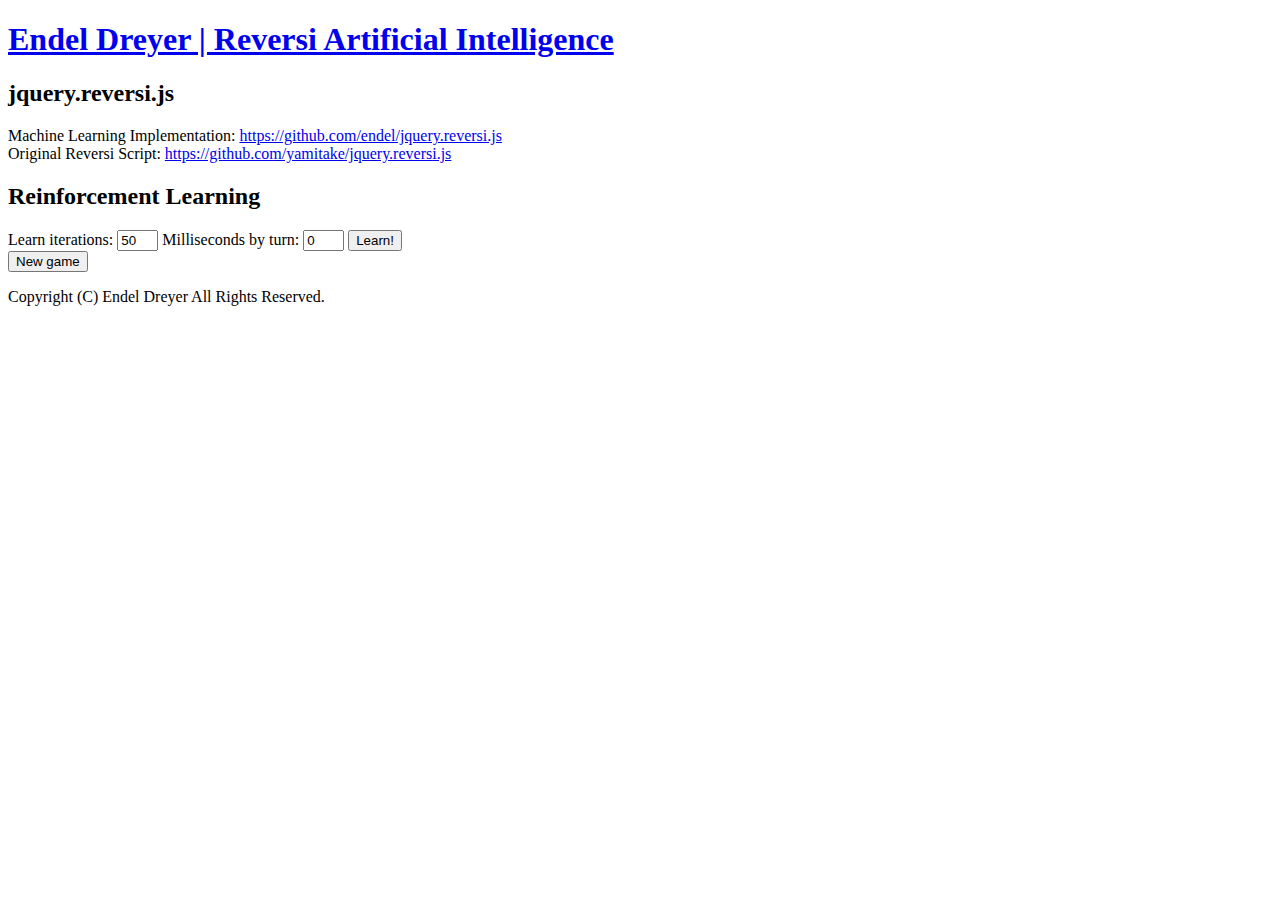
==== index.html @ df982771 "Public demonstration page" ====
<!DOCTYPE html>
<html>
  <head>
    <meta charset="utf-8">
    <link href="https://raw.github.com/endel/jquery.reversi.ai.js/master/css/jquery.reversi.css" rel="stylesheet" type="text/css" media="all">
    <title>Reversi Artificial Intelligence | jquery.reversi.js</title>

    <script type="text/javascript" src="http://www.google.com/jsapi"></script>
    <script type="text/javascript">google.load("jquery", "1.4.0");</script>

    <script type="text/javascript" src="https://raw.github.com/endel/jquery.reversi.ai.js/master/js/jquery.reversi.js"></script>
    <script type="text/javascript" src="https://raw.github.com/endel/jquery.reversi.ai.js/master/js/md5.min.js"></script>
    <script type="text/javascript" src="https://raw.github.com/endel/jquery.reversi.ai.js/master/js/jquery.reversi.ai.js"></script>
    <script type="text/javascript">
      $(function() {
        /**
          * Reset previous game and render a new one
          */
        function newGame() {
          return $('#reversi').reversi({
            ai: $.reversi.ai.reinforcementLearning,
            my_color : 'white',
            width: 480,
            height: 480
          });
        }

        /**
          * A.I. Learning Iterations
          * Make the machine play with himself
          */
        function playNextTurn() {
          var iterations = Number($('input#iterations').val());
          var sleepMilliseconds = Number($('input#milliseconds').val());

          if (!$.reversi.methods.isFinished("#reversi")) {
            $.reversi.ai.reinforcementLearning.action( "#reversi", $("#reversi").data("board"), $("#reversi").attr("turn") );
            setTimeout(playNextTurn, sleepMilliseconds+1);
          } else if (iterations > 0) {
            newGame();
            $('input#iterations').val( $('input#iterations').val() - 1 );
            playNextTurn();
          }
        }

        $('button#learn').click(playNextTurn);
        $('button#new-game').click(newGame);
        $('button#new-game').click();
      });
    </script>
  </head>
  <body>
    <div id="wrapper">
      <div id="header">
        <h1>
          <a id="top" href="http://endel.me/">
            Endel Dreyer | Reversi Artificial Intelligence
          </a>
        </h1>
      </div>


      <h2>jquery.reversi.js</h2>
      <p>
        Machine Learning Implementation:
        <a href="https://github.com/endel/jquery.reversi.js">https://github.com/endel/jquery.reversi.js</a>

        <br />
        Original Reversi Script:
        <a href="https://github.com/yamitake/jquery.reversi.js">https://github.com/yamitake/jquery.reversi.js</a>
      </p>

      <h2>Reinforcement Learning</h2>
      <div id="options">
        <p>
          Learn iterations: <input type="text" id="iterations" value="50" size="2" />
          Milliseconds by turn: <input type="text" id="milliseconds" value="0" size="2" />
          <button id="learn">Learn!</button>
          <br />
          <button id="new-game">New game</button>
        </p>
      </div>
      <div id="reversi"></div>

      <div id="footer">
        <p>
          Copyright (C) Endel Dreyer All Rights Reserved.
        </p>
      </div>
    </div>
  </body>
</html>
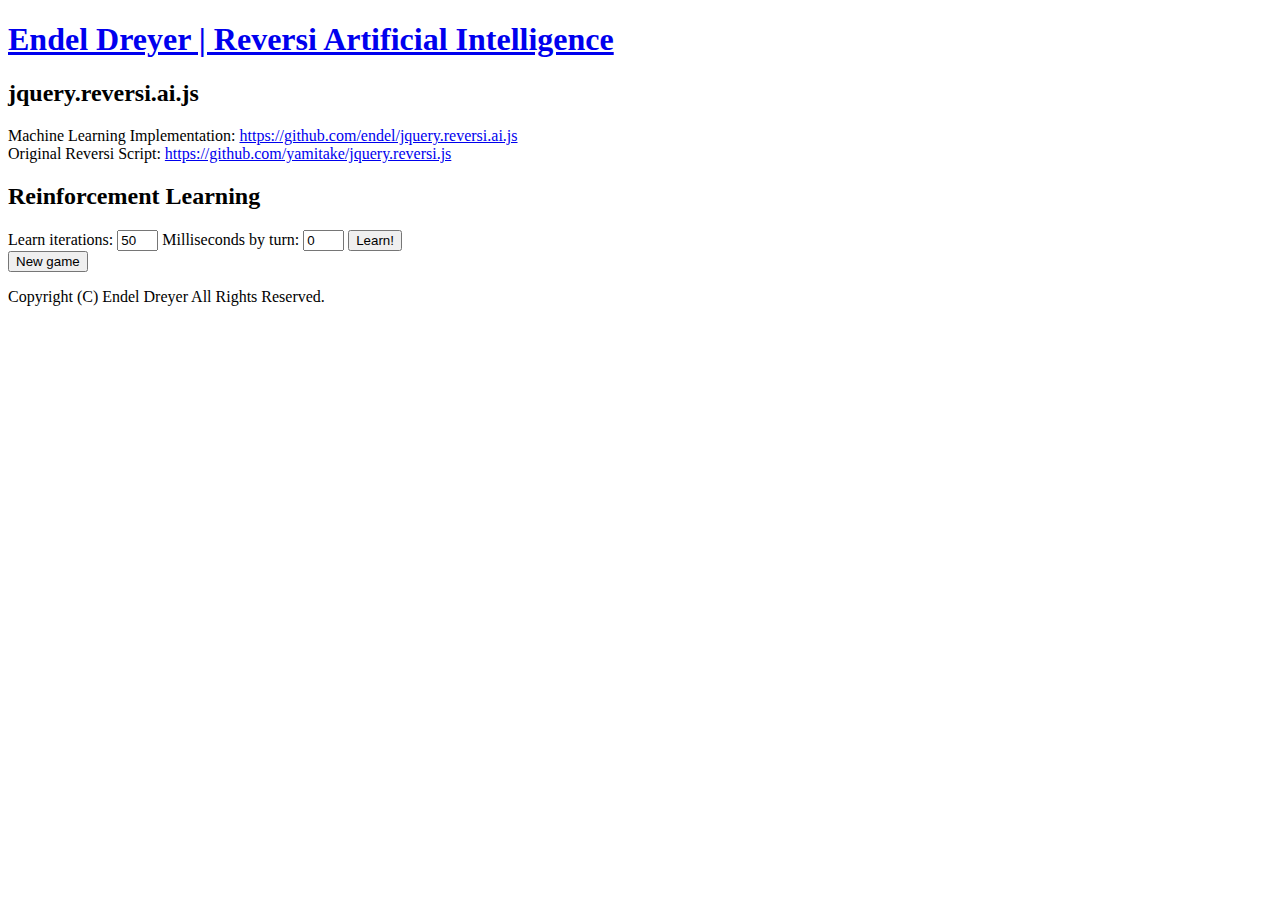
==== commit d7a750d9: "Fix stylesheet" ====
--- a/index.html
+++ b/index.html
@@ -2,8 +2,8 @@
 <html>
   <head>
     <meta charset="utf-8">
-    <link href="https://raw.github.com/endel/jquery.reversi.ai.js/master/css/jquery.reversi.css" rel="stylesheet" type="text/css" media="all">
-    <title>Reversi Artificial Intelligence | jquery.reversi.js</title>
+    <link href="jquery.reversi.css" rel="stylesheet" type="text/css" media="all">
+    <title>Reversi Artificial Intelligence | jquery.reversi.ai.js</title>
 
     <script type="text/javascript" src="http://www.google.com/jsapi"></script>
     <script type="text/javascript">google.load("jquery", "1.4.0");</script>
@@ -60,10 +60,10 @@
       </div>
 
 
-      <h2>jquery.reversi.js</h2>
+      <h2>jquery.reversi.ai.js</h2>
       <p>
         Machine Learning Implementation:
-        <a href="https://github.com/endel/jquery.reversi.js">https://github.com/endel/jquery.reversi.js</a>
+        <a href="https://github.com/endel/jquery.reversi.ai.js">https://github.com/endel/jquery.reversi.ai.js</a>
 
         <br />
         Original Reversi Script:
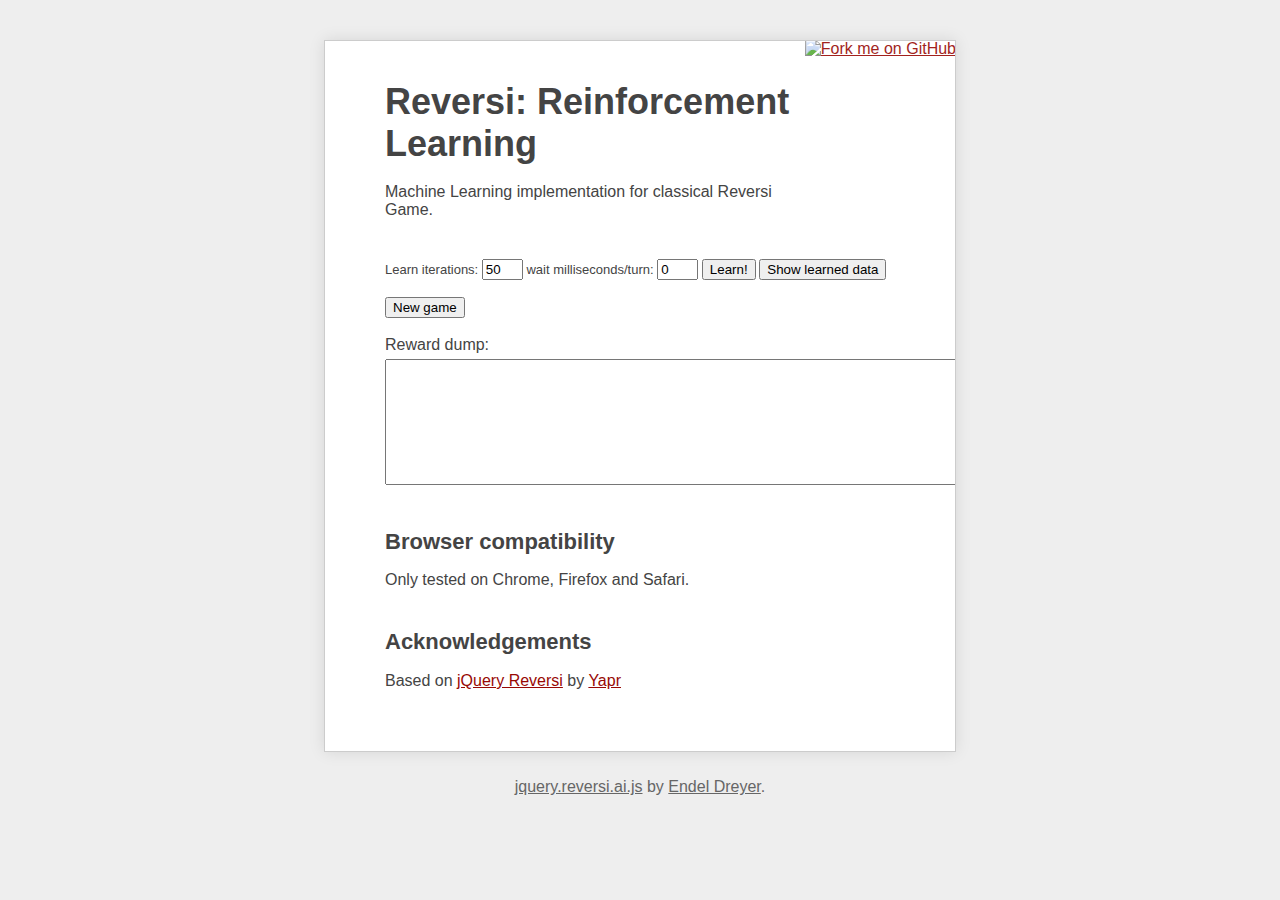
==== commit 2c7c5f74: "Use layout inspired on CSS3 Github Buttons" ====
--- a/index.html
+++ b/index.html
@@ -2,8 +2,8 @@
 <html>
   <head>
     <meta charset="utf-8">
-    <link href="jquery.reversi.css" rel="stylesheet" type="text/css" media="all">
-    <title>Reversi Artificial Intelligence | jquery.reversi.ai.js</title>
+    <link href="css/jquery.reversi.css" rel="stylesheet" type="text/css" media="all">
+    <title>Reversi: Reinforcement Learning | jquery.reversi.ai.js</title>
 
     <script type="text/javascript" src="http://www.google.com/jsapi"></script>
     <script type="text/javascript">google.load("jquery", "1.4.0");</script>
@@ -43,52 +43,110 @@
           }
         }
 
+        $('#learned-data').hide();
+        $('button#dump').click(function() {
+          $('#learned-data').slideDown();
+          $('#dump-reward').val(JSON.stringify($.reversi.ai.reinforcementLearning.rewards));
+        });
         $('button#learn').click(playNextTurn);
         $('button#new-game').click(newGame);
         $('button#new-game').click();
       });
     </script>
+
+    <style>
+      /* ------------------------------------------------------------------------------------------------------------- RESET */
+      html, body, div, form, p,
+      code, pre { margin: 0; padding: 0; border: 0; vertical-align: baseline; }
+      /* ------------------------------------------------------------------------------------------------------------- TEMPLATE */
+
+      body { font: 12pt sans-serif; color: #444; background: #eee; }
+
+      a { color: #980905; }
+      a:hover, a:focus, a:active { text-decoration: none; }
+
+      h1 { margin: 0 0 0.5em; font-size: 36px; }
+      h2 { margin: 0 0 0.75em; font-size: 22px; }
+      h3 { margin: 0 0 0.333em; font-size: 16px; font-weight: normal; }
+      p { margin: 0 0 1.333em; }
+      em { font-style: italic; }
+      table { border-collapse: separate; border-spacing: 0; margin: 0; vertical-align: middle; }
+      th { font-weight: bold; }
+      th, td { padding: 5px 25px 5px 5px; text-align: left; vertical-align: middle; }
+      pre, code { font-family: monospace, sans-serif; font-size: 1em; color:#080; }
+
+      /* ------------------------------------------------------------------------------------------------------------- TEMPLATE */
+
+      .container { position:relative; overflow:hidden; width: 510px; padding: 40px 60px; border: 1px solid #ccc; margin: 40px auto 20px; background: #fff; -webkit-box-shadow: 0 0 15px rgba(0,0,0,0.1); -moz-box-shadow: 0 0 15px rgba(0,0,0,0.1); box-shadow: 0 0 15px rgba(0,0,0,0.1); }
+
+      .container pre,
+      .container .prettyprint { padding: 0; border: 0; margin: 0 0 20px; font-size: 13px; background: #fff; }
+      .container .options { font-size: 13px; }
+
+      .ribbon { position: absolute; top: -1px; right: -1px; opacity: 0.9; }
+      .ribbon:hover, .ribbon:focus, .ribbon:active { opacity: 1; }
+      .ribbon img { display: block; border: 0; }
+
+      .header { padding-right:80px; }
+
+      .section { margin: 40px 0 20px; }
+
+      .example { padding: 20px; border: 1px solid #ccc; margin: 10px -20px 20px; }
+
+      .footer { margin: 26px 0 50px; font-size: 1em; color: #666; text-align: center; }
+      .footer a { color: #666; }
+    </style>
+
   </head>
   <body>
-    <div id="wrapper">
-      <div id="header">
-        <h1>
-          <a id="top" href="http://endel.me/">
-            Endel Dreyer | Reversi Artificial Intelligence
-          </a>
-        </h1>
-      </div>
+    <div class="container">
+    <a class="ribbon" href="http://github.com/endel/jquery.reversi.ai.js" target="_blank"><img src="http://s3.amazonaws.com/github/ribbons/forkme_right_red_aa0000.png" alt="Fork me on GitHub"></a>
 
-
-      <h2>jquery.reversi.ai.js</h2>
-      <p>
-        Machine Learning Implementation:
-        <a href="https://github.com/endel/jquery.reversi.ai.js">https://github.com/endel/jquery.reversi.ai.js</a>
-
-        <br />
-        Original Reversi Script:
-        <a href="https://github.com/yamitake/jquery.reversi.js">https://github.com/yamitake/jquery.reversi.js</a>
-      </p>
-
-      <h2>Reinforcement Learning</h2>
-      <div id="options">
+    <div class="header">
+        <h1>Reversi: Reinforcement Learning</h1>
+        <p>
+          Machine Learning implementation for classical Reversi Game.
+        </p>
+    </div>
+    <div class="section">
+      <div class="options">
         <p>
           Learn iterations: <input type="text" id="iterations" value="50" size="2" />
-          Milliseconds by turn: <input type="text" id="milliseconds" value="0" size="2" />
+          wait milliseconds/turn: <input type="text" id="milliseconds" value="0" size="2" />
           <button id="learn">Learn!</button>
-          <br />
+          <button id="dump">Show learned data</button>
+        </p>
+        <p>
           <button id="new-game">New game</button>
         </p>
       </div>
+
+      <div id="learned-data">
+        <h3>Reward dump:</h3>
+        <textarea id="dump-reward" rows="8" cols="70"></textarea>
+      </div>
+
       <div id="reversi"></div>
+    </div>
 
-      <div id="footer">
-        <p>
-          Copyright (C) Endel Dreyer All Rights Reserved.
-        </p>
-      </div>
+    <div class="section">
+        <h2>Browser compatibility</h2>
+        <p>Only tested on Chrome, Firefox and Safari.</p>
+    </div>
+
+    <div class="section">
+        <h2>Acknowledgements</h2>
+
+        <p>Based on <a href="https://github.com/yamitake/jquery.reversi.js">jQuery Reversi</a> by <a href="https://github.com/yamitake/">Yapr</a></p>
+    </div>
+</div>
+
+<div class="footer">
+    <a href="http://github.com/endel/jquery.reversi.ai.js">jquery.reversi.ai.js</a> by <a href="http://endel.me" title="Personal Endel Dreyer Website">Endel Dreyer</a>.
+</div>
+
+</body>
+</html>
     </div>
   </body>
 </html>
-
-
